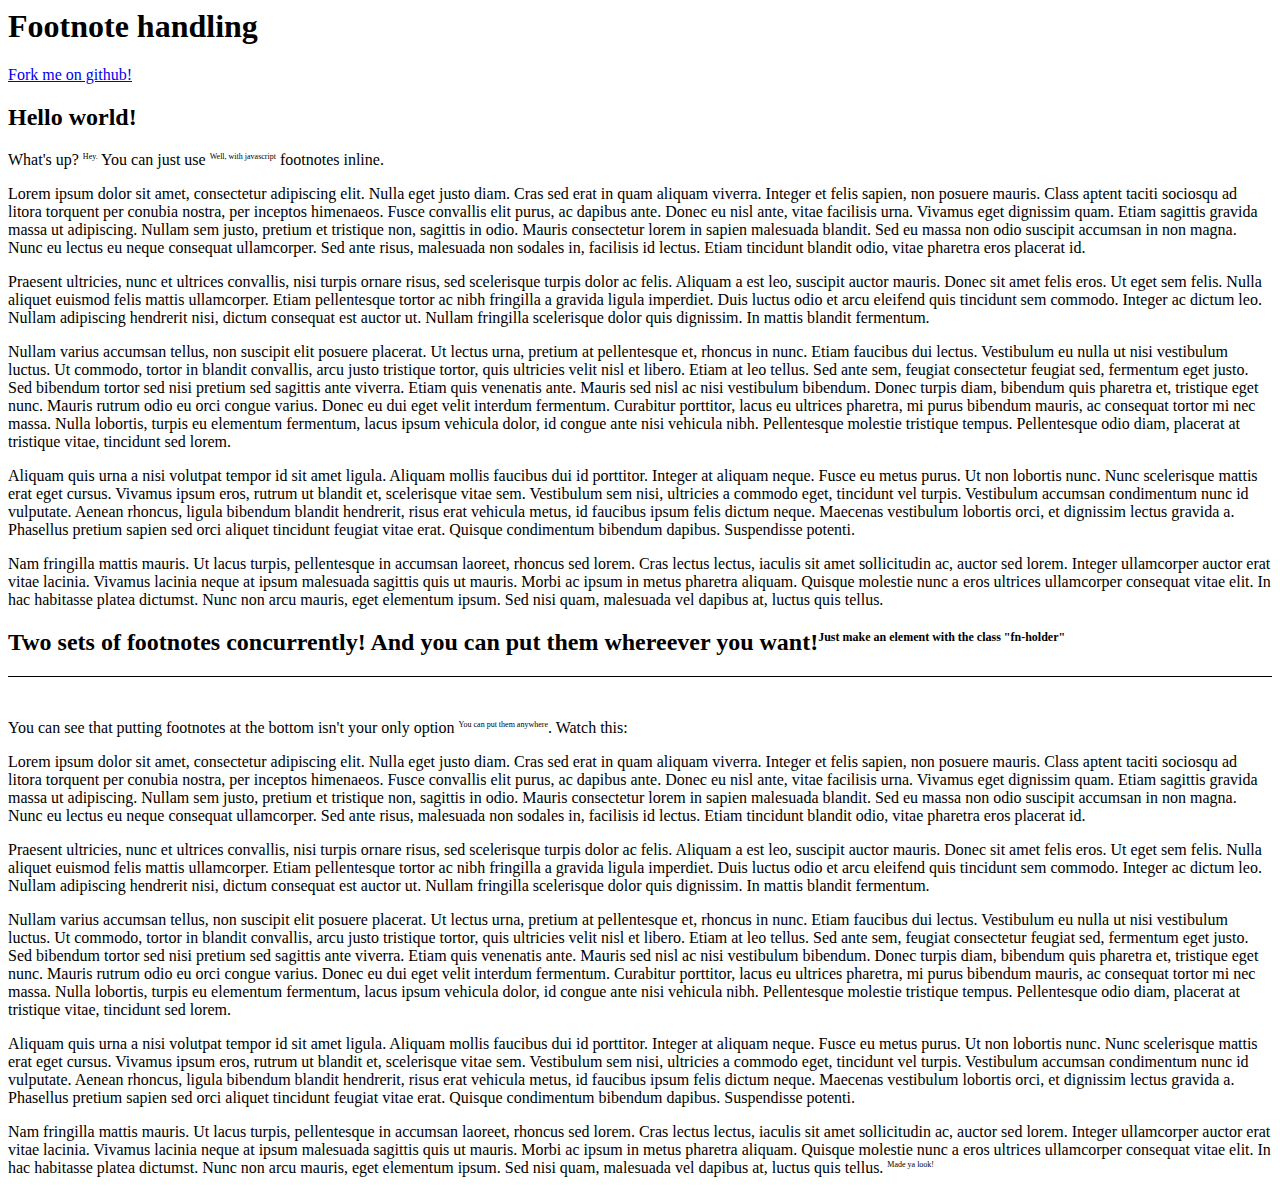
==== index.html @ 1d56afca "Nicer project page" ====
<html>
<head>
<script src="http://ajax.aspnetcdn.com/ajax/jquery/jquery-1.5.js" type="text/javascript"></script>  
<script src="footnote.js" type="text/javascript"></script>  
<link rel="stylesheet" href="footnote.css" />

</head>

<body>

<h1>Footnote handling</h1>
<div class="fn-document">
<a href="http://github.com/noamsml">Fork me on github!</a>
<h2>Hello world!</h2>

What's up? <span class="footnote">Hey.</span> You can just use <span class="footnote">Well, with javascript</span> footnotes inline.

<p>
Lorem ipsum dolor sit amet, consectetur adipiscing elit. Nulla eget justo diam. Cras sed erat in quam aliquam viverra. Integer et felis sapien, non posuere mauris. Class aptent taciti sociosqu ad litora torquent per conubia nostra, per inceptos himenaeos. Fusce convallis elit purus, ac dapibus ante. Donec eu nisl ante, vitae facilisis urna. Vivamus eget dignissim quam. Etiam sagittis gravida massa ut adipiscing. Nullam sem justo, pretium et tristique non, sagittis in odio. Mauris consectetur lorem in sapien malesuada blandit. Sed eu massa non odio suscipit accumsan in non magna. Nunc eu lectus eu neque consequat ullamcorper. Sed ante risus, malesuada non sodales in, facilisis id lectus. Etiam tincidunt blandit odio, vitae pharetra eros placerat id.
</p><p>
Praesent ultricies, nunc et ultrices convallis, nisi turpis ornare risus, sed scelerisque turpis dolor ac felis. Aliquam a est leo, suscipit auctor mauris. Donec sit amet felis eros. Ut eget sem felis. Nulla aliquet euismod felis mattis ullamcorper. Etiam pellentesque tortor ac nibh fringilla a gravida ligula imperdiet. Duis luctus odio et arcu eleifend quis tincidunt sem commodo. Integer ac dictum leo. Nullam adipiscing hendrerit nisi, dictum consequat est auctor ut. Nullam fringilla scelerisque dolor quis dignissim. In mattis blandit fermentum.
</p><p>
Nullam varius accumsan tellus, non suscipit elit posuere placerat. Ut lectus urna, pretium at pellentesque et, rhoncus in nunc. Etiam faucibus dui lectus. Vestibulum eu nulla ut nisi vestibulum luctus. Ut commodo, tortor in blandit convallis, arcu justo tristique tortor, quis ultricies velit nisl et libero. Etiam at leo tellus. Sed ante sem, feugiat consectetur feugiat sed, fermentum eget justo. Sed bibendum tortor sed nisi pretium sed sagittis ante viverra. Etiam quis venenatis ante. Mauris sed nisl ac nisi vestibulum bibendum. Donec turpis diam, bibendum quis pharetra et, tristique eget nunc. Mauris rutrum odio eu orci congue varius. Donec eu dui eget velit interdum fermentum. Curabitur porttitor, lacus eu ultrices pharetra, mi purus bibendum mauris, ac consequat tortor mi nec massa. Nulla lobortis, turpis eu elementum fermentum, lacus ipsum vehicula dolor, id congue ante nisi vehicula nibh. Pellentesque molestie tristique tempus. Pellentesque odio diam, placerat at tristique vitae, tincidunt sed lorem.
</p><p>
Aliquam quis urna a nisi volutpat tempor id sit amet ligula. Aliquam mollis faucibus dui id porttitor. Integer at aliquam neque. Fusce eu metus purus. Ut non lobortis nunc. Nunc scelerisque mattis erat eget cursus. Vivamus ipsum eros, rutrum ut blandit et, scelerisque vitae sem. Vestibulum sem nisi, ultricies a commodo eget, tincidunt vel turpis. Vestibulum accumsan condimentum nunc id vulputate. Aenean rhoncus, ligula bibendum blandit hendrerit, risus erat vehicula metus, id faucibus ipsum felis dictum neque. Maecenas vestibulum lobortis orci, et dignissim lectus gravida a. Phasellus pretium sapien sed orci aliquet tincidunt feugiat vitae erat. Quisque condimentum bibendum dapibus. Suspendisse potenti.
</p><p>
Nam fringilla mattis mauris. Ut lacus turpis, pellentesque in accumsan laoreet, rhoncus sed lorem. Cras lectus lectus, iaculis sit amet sollicitudin ac, auctor sed lorem. Integer ullamcorper auctor erat vitae lacinia. Vivamus lacinia neque at ipsum malesuada sagittis quis ut mauris. Morbi ac ipsum in metus pharetra aliquam. Quisque molestie nunc a eros ultrices ullamcorper consequat vitae elit. In hac habitasse platea dictumst. Nunc non arcu mauris, eget elementum ipsum. Sed nisi quam, malesuada vel dapibus at, luctus quis tellus.
</p>

</div>


<div class="fn-document">
<h2>Two sets of footnotes concurrently! And you can put them whereever you want!<span class="footnote">Just make an element with the class "fn-holder"</span></h2>
<div class="fn-holder" style="padding-bottom: 2em; margin-top: 1em" ></div>

You can see that putting footnotes at the bottom isn't your only option <span class="footnote">You can put them anywhere</span>. Watch this:

<p>
Lorem ipsum dolor sit amet, consectetur adipiscing elit. Nulla eget justo diam. Cras sed erat in quam aliquam viverra. Integer et felis sapien, non posuere mauris. Class aptent taciti sociosqu ad litora torquent per conubia nostra, per inceptos himenaeos. Fusce convallis elit purus, ac dapibus ante. Donec eu nisl ante, vitae facilisis urna. Vivamus eget dignissim quam. Etiam sagittis gravida massa ut adipiscing. Nullam sem justo, pretium et tristique non, sagittis in odio. Mauris consectetur lorem in sapien malesuada blandit. Sed eu massa non odio suscipit accumsan in non magna. Nunc eu lectus eu neque consequat ullamcorper. Sed ante risus, malesuada non sodales in, facilisis id lectus. Etiam tincidunt blandit odio, vitae pharetra eros placerat id.
</p><p>
Praesent ultricies, nunc et ultrices convallis, nisi turpis ornare risus, sed scelerisque turpis dolor ac felis. Aliquam a est leo, suscipit auctor mauris. Donec sit amet felis eros. Ut eget sem felis. Nulla aliquet euismod felis mattis ullamcorper. Etiam pellentesque tortor ac nibh fringilla a gravida ligula imperdiet. Duis luctus odio et arcu eleifend quis tincidunt sem commodo. Integer ac dictum leo. Nullam adipiscing hendrerit nisi, dictum consequat est auctor ut. Nullam fringilla scelerisque dolor quis dignissim. In mattis blandit fermentum.
</p><p>
Nullam varius accumsan tellus, non suscipit elit posuere placerat. Ut lectus urna, pretium at pellentesque et, rhoncus in nunc. Etiam faucibus dui lectus. Vestibulum eu nulla ut nisi vestibulum luctus. Ut commodo, tortor in blandit convallis, arcu justo tristique tortor, quis ultricies velit nisl et libero. Etiam at leo tellus. Sed ante sem, feugiat consectetur feugiat sed, fermentum eget justo. Sed bibendum tortor sed nisi pretium sed sagittis ante viverra. Etiam quis venenatis ante. Mauris sed nisl ac nisi vestibulum bibendum. Donec turpis diam, bibendum quis pharetra et, tristique eget nunc. Mauris rutrum odio eu orci congue varius. Donec eu dui eget velit interdum fermentum. Curabitur porttitor, lacus eu ultrices pharetra, mi purus bibendum mauris, ac consequat tortor mi nec massa. Nulla lobortis, turpis eu elementum fermentum, lacus ipsum vehicula dolor, id congue ante nisi vehicula nibh. Pellentesque molestie tristique tempus. Pellentesque odio diam, placerat at tristique vitae, tincidunt sed lorem.
</p><p>
Aliquam quis urna a nisi volutpat tempor id sit amet ligula. Aliquam mollis faucibus dui id porttitor. Integer at aliquam neque. Fusce eu metus purus. Ut non lobortis nunc. Nunc scelerisque mattis erat eget cursus. Vivamus ipsum eros, rutrum ut blandit et, scelerisque vitae sem. Vestibulum sem nisi, ultricies a commodo eget, tincidunt vel turpis. Vestibulum accumsan condimentum nunc id vulputate. Aenean rhoncus, ligula bibendum blandit hendrerit, risus erat vehicula metus, id faucibus ipsum felis dictum neque. Maecenas vestibulum lobortis orci, et dignissim lectus gravida a. Phasellus pretium sapien sed orci aliquet tincidunt feugiat vitae erat. Quisque condimentum bibendum dapibus. Suspendisse potenti.
</p><p>
Nam fringilla mattis mauris. Ut lacus turpis, pellentesque in accumsan laoreet, rhoncus sed lorem. Cras lectus lectus, iaculis sit amet sollicitudin ac, auctor sed lorem. Integer ullamcorper auctor erat vitae lacinia. Vivamus lacinia neque at ipsum malesuada sagittis quis ut mauris. Morbi ac ipsum in metus pharetra aliquam. Quisque molestie nunc a eros ultrices ullamcorper consequat vitae elit. In hac habitasse platea dictumst. Nunc non arcu mauris, eget elementum ipsum. Sed nisi quam, malesuada vel dapibus at, luctus quis tellus.
<span class="footnote">Made ya look!</span></p>
</html>
---- footnote.css ----
.footnote
{
	vertical-align: super;
	font-size: 50%;
}

a.footnote, a.fn-anchor
{
	background-color: #eef;
	color: inherit;
	text-decoration: none;
}

.fn-holder
{
	margin-top: 2em;
	border-top: 1px #000 solid;
	padding-top: 10px;
}
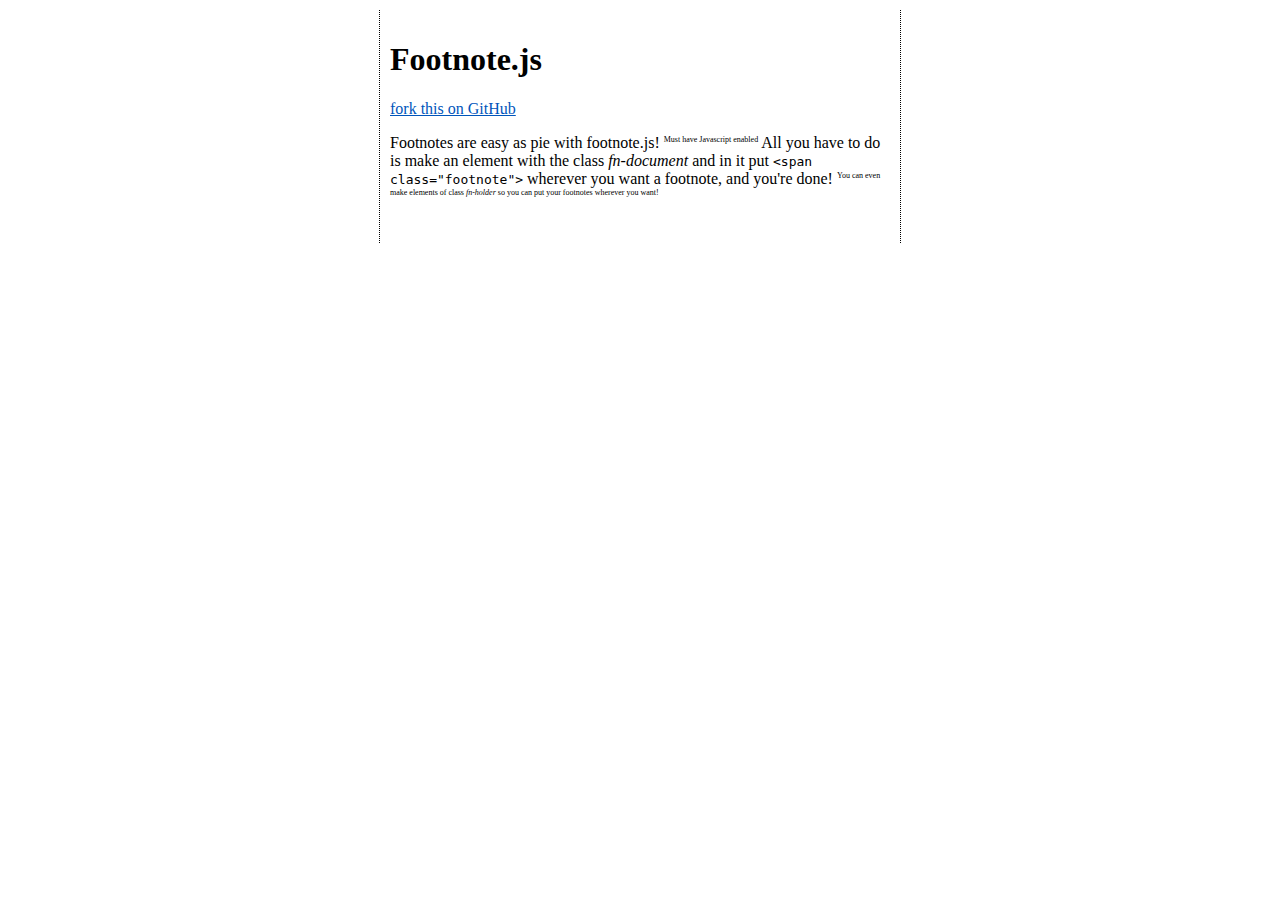
==== commit d8fa5cf2: "Index" ====
--- a/index.html
+++ b/index.html
@@ -4,47 +4,47 @@
 <script src="footnote.js" type="text/javascript"></script>  
 <link rel="stylesheet" href="footnote.css" />
 
+<style>
+
+body
+{
+	font-family: Halevetica;
+}
+
+h1
+{
+	font-family: Impact;
+}
+
+a
+{
+ color: #05b;
+}
+
+.fn-document
+{
+ width: 500;
+ border-left: 1px #000 dotted;
+ border-right: 1px #000 dotted;
+ margin: auto;
+ margin-top: 10px;
+ padding-top: 20px;
+ padding: 10px;
+ padding-bottom: 30px;
+}
+
+</style>
+
 </head>
 
+
 <body>
-
-<h1>Footnote handling</h1>
 <div class="fn-document">
-<a href="http://github.com/noamsml">Fork me on github!</a>
-<h2>Hello world!</h2>
-
-What's up? <span class="footnote">Hey.</span> You can just use <span class="footnote">Well, with javascript</span> footnotes inline.
-
+<h1>Footnote.js</h1>
+<p><a href="http://github.com/noamsml/footnote.js">fork this on GitHub</a></p>
 <p>
-Lorem ipsum dolor sit amet, consectetur adipiscing elit. Nulla eget justo diam. Cras sed erat in quam aliquam viverra. Integer et felis sapien, non posuere mauris. Class aptent taciti sociosqu ad litora torquent per conubia nostra, per inceptos himenaeos. Fusce convallis elit purus, ac dapibus ante. Donec eu nisl ante, vitae facilisis urna. Vivamus eget dignissim quam. Etiam sagittis gravida massa ut adipiscing. Nullam sem justo, pretium et tristique non, sagittis in odio. Mauris consectetur lorem in sapien malesuada blandit. Sed eu massa non odio suscipit accumsan in non magna. Nunc eu lectus eu neque consequat ullamcorper. Sed ante risus, malesuada non sodales in, facilisis id lectus. Etiam tincidunt blandit odio, vitae pharetra eros placerat id.
-</p><p>
-Praesent ultricies, nunc et ultrices convallis, nisi turpis ornare risus, sed scelerisque turpis dolor ac felis. Aliquam a est leo, suscipit auctor mauris. Donec sit amet felis eros. Ut eget sem felis. Nulla aliquet euismod felis mattis ullamcorper. Etiam pellentesque tortor ac nibh fringilla a gravida ligula imperdiet. Duis luctus odio et arcu eleifend quis tincidunt sem commodo. Integer ac dictum leo. Nullam adipiscing hendrerit nisi, dictum consequat est auctor ut. Nullam fringilla scelerisque dolor quis dignissim. In mattis blandit fermentum.
-</p><p>
-Nullam varius accumsan tellus, non suscipit elit posuere placerat. Ut lectus urna, pretium at pellentesque et, rhoncus in nunc. Etiam faucibus dui lectus. Vestibulum eu nulla ut nisi vestibulum luctus. Ut commodo, tortor in blandit convallis, arcu justo tristique tortor, quis ultricies velit nisl et libero. Etiam at leo tellus. Sed ante sem, feugiat consectetur feugiat sed, fermentum eget justo. Sed bibendum tortor sed nisi pretium sed sagittis ante viverra. Etiam quis venenatis ante. Mauris sed nisl ac nisi vestibulum bibendum. Donec turpis diam, bibendum quis pharetra et, tristique eget nunc. Mauris rutrum odio eu orci congue varius. Donec eu dui eget velit interdum fermentum. Curabitur porttitor, lacus eu ultrices pharetra, mi purus bibendum mauris, ac consequat tortor mi nec massa. Nulla lobortis, turpis eu elementum fermentum, lacus ipsum vehicula dolor, id congue ante nisi vehicula nibh. Pellentesque molestie tristique tempus. Pellentesque odio diam, placerat at tristique vitae, tincidunt sed lorem.
-</p><p>
-Aliquam quis urna a nisi volutpat tempor id sit amet ligula. Aliquam mollis faucibus dui id porttitor. Integer at aliquam neque. Fusce eu metus purus. Ut non lobortis nunc. Nunc scelerisque mattis erat eget cursus. Vivamus ipsum eros, rutrum ut blandit et, scelerisque vitae sem. Vestibulum sem nisi, ultricies a commodo eget, tincidunt vel turpis. Vestibulum accumsan condimentum nunc id vulputate. Aenean rhoncus, ligula bibendum blandit hendrerit, risus erat vehicula metus, id faucibus ipsum felis dictum neque. Maecenas vestibulum lobortis orci, et dignissim lectus gravida a. Phasellus pretium sapien sed orci aliquet tincidunt feugiat vitae erat. Quisque condimentum bibendum dapibus. Suspendisse potenti.
-</p><p>
-Nam fringilla mattis mauris. Ut lacus turpis, pellentesque in accumsan laoreet, rhoncus sed lorem. Cras lectus lectus, iaculis sit amet sollicitudin ac, auctor sed lorem. Integer ullamcorper auctor erat vitae lacinia. Vivamus lacinia neque at ipsum malesuada sagittis quis ut mauris. Morbi ac ipsum in metus pharetra aliquam. Quisque molestie nunc a eros ultrices ullamcorper consequat vitae elit. In hac habitasse platea dictumst. Nunc non arcu mauris, eget elementum ipsum. Sed nisi quam, malesuada vel dapibus at, luctus quis tellus.
-</p>
+Footnotes are easy as pie with footnote.js! <span class="footnote">Must have Javascript enabled</span> All you have to do is make an element with the class <em>fn-document</em> and in it put <code>&lt;span class="footnote"&gt;</code> wherever you want a footnote, and you're done! <span class="footnote">You can even make elements of class <em>fn-holder</em> so you can put your footnotes wherever you want!</span>
 
 </div>
-
-
-<div class="fn-document">
-<h2>Two sets of footnotes concurrently! And you can put them whereever you want!<span class="footnote">Just make an element with the class "fn-holder"</span></h2>
-<div class="fn-holder" style="padding-bottom: 2em; margin-top: 1em" ></div>
-
-You can see that putting footnotes at the bottom isn't your only option <span class="footnote">You can put them anywhere</span>. Watch this:
-
-<p>
-Lorem ipsum dolor sit amet, consectetur adipiscing elit. Nulla eget justo diam. Cras sed erat in quam aliquam viverra. Integer et felis sapien, non posuere mauris. Class aptent taciti sociosqu ad litora torquent per conubia nostra, per inceptos himenaeos. Fusce convallis elit purus, ac dapibus ante. Donec eu nisl ante, vitae facilisis urna. Vivamus eget dignissim quam. Etiam sagittis gravida massa ut adipiscing. Nullam sem justo, pretium et tristique non, sagittis in odio. Mauris consectetur lorem in sapien malesuada blandit. Sed eu massa non odio suscipit accumsan in non magna. Nunc eu lectus eu neque consequat ullamcorper. Sed ante risus, malesuada non sodales in, facilisis id lectus. Etiam tincidunt blandit odio, vitae pharetra eros placerat id.
-</p><p>
-Praesent ultricies, nunc et ultrices convallis, nisi turpis ornare risus, sed scelerisque turpis dolor ac felis. Aliquam a est leo, suscipit auctor mauris. Donec sit amet felis eros. Ut eget sem felis. Nulla aliquet euismod felis mattis ullamcorper. Etiam pellentesque tortor ac nibh fringilla a gravida ligula imperdiet. Duis luctus odio et arcu eleifend quis tincidunt sem commodo. Integer ac dictum leo. Nullam adipiscing hendrerit nisi, dictum consequat est auctor ut. Nullam fringilla scelerisque dolor quis dignissim. In mattis blandit fermentum.
-</p><p>
-Nullam varius accumsan tellus, non suscipit elit posuere placerat. Ut lectus urna, pretium at pellentesque et, rhoncus in nunc. Etiam faucibus dui lectus. Vestibulum eu nulla ut nisi vestibulum luctus. Ut commodo, tortor in blandit convallis, arcu justo tristique tortor, quis ultricies velit nisl et libero. Etiam at leo tellus. Sed ante sem, feugiat consectetur feugiat sed, fermentum eget justo. Sed bibendum tortor sed nisi pretium sed sagittis ante viverra. Etiam quis venenatis ante. Mauris sed nisl ac nisi vestibulum bibendum. Donec turpis diam, bibendum quis pharetra et, tristique eget nunc. Mauris rutrum odio eu orci congue varius. Donec eu dui eget velit interdum fermentum. Curabitur porttitor, lacus eu ultrices pharetra, mi purus bibendum mauris, ac consequat tortor mi nec massa. Nulla lobortis, turpis eu elementum fermentum, lacus ipsum vehicula dolor, id congue ante nisi vehicula nibh. Pellentesque molestie tristique tempus. Pellentesque odio diam, placerat at tristique vitae, tincidunt sed lorem.
-</p><p>
-Aliquam quis urna a nisi volutpat tempor id sit amet ligula. Aliquam mollis faucibus dui id porttitor. Integer at aliquam neque. Fusce eu metus purus. Ut non lobortis nunc. Nunc scelerisque mattis erat eget cursus. Vivamus ipsum eros, rutrum ut blandit et, scelerisque vitae sem. Vestibulum sem nisi, ultricies a commodo eget, tincidunt vel turpis. Vestibulum accumsan condimentum nunc id vulputate. Aenean rhoncus, ligula bibendum blandit hendrerit, risus erat vehicula metus, id faucibus ipsum felis dictum neque. Maecenas vestibulum lobortis orci, et dignissim lectus gravida a. Phasellus pretium sapien sed orci aliquet tincidunt feugiat vitae erat. Quisque condimentum bibendum dapibus. Suspendisse potenti.
-</p><p>
-Nam fringilla mattis mauris. Ut lacus turpis, pellentesque in accumsan laoreet, rhoncus sed lorem. Cras lectus lectus, iaculis sit amet sollicitudin ac, auctor sed lorem. Integer ullamcorper auctor erat vitae lacinia. Vivamus lacinia neque at ipsum malesuada sagittis quis ut mauris. Morbi ac ipsum in metus pharetra aliquam. Quisque molestie nunc a eros ultrices ullamcorper consequat vitae elit. In hac habitasse platea dictumst. Nunc non arcu mauris, eget elementum ipsum. Sed nisi quam, malesuada vel dapibus at, luctus quis tellus.
-<span class="footnote">Made ya look!</span></p>
+</body>
 </html>
